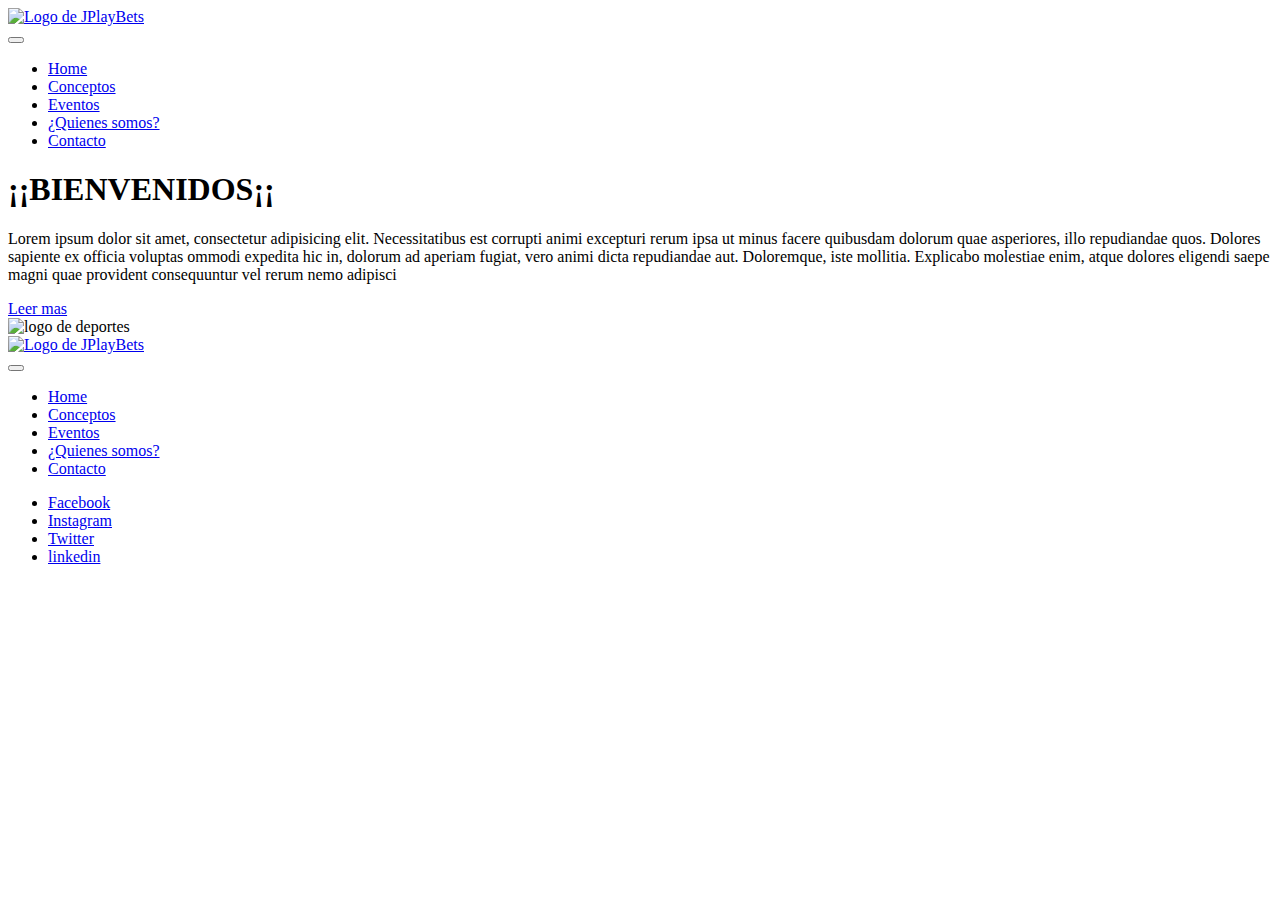
==== index.html @ 18a07959 "cambio ruta logo" ====
<!DOCTYPE html>
<html lang="en">
    <head>
        <meta charset="UTF-8">
        <meta http-equiv="X-UA-Compatible" content="IE=edge">
        <meta name="viewport" content="width=device-width, initial-scale=1.0">
        <title>JPlayBets.co</title>
        <link rel="preconnect" href="https://fonts.googleapis.com">
        <link rel="preconnect" href="https://fonts.gstatic.com" crossorigin>
        <link href="https://fonts.googleapis.com/css2?family=Roboto:ital,wght@1,300&family=Source+Sans+Pro:ital@1&display=swap" rel="stylesheet">
        <script src="https://kit.fontawesome.com/f95e17dc74.js" crossorigin="anonymous"></script>
        <link rel="icon" type="img/png" sizes="32*32" href="../img/favicon.png">

        <!--BOOTSRAP-->
        <!-- CSS only -->
        <link href="https://cdn.jsdelivr.net/npm/bootstrap@5.2.2/dist/css/bootstrap.min.css" rel="stylesheet" integrity="sha384-Zenh87qX5JnK2Jl0vWa8Ck2rdkQ2Bzep5IDxbcnCeuOxjzrPF/et3URy9Bv1WTRi" crossorigin="anonymous">

        <!--CSS MAIN-->
        <link rel="stylesheet" href="./css/estilos.css">
    </head>
    <body>

        <header class="site_header">
            <nav class="navbar navbar-expand-lg">
                <div class="container-fluid">
                    <div class="div_header">
                        <a href="index.html">
                        <img class="logo_header w-100 h-100" src="./img/logotipo.png" alt="Logo de JPlayBets">
                        </a>
                    </div>
                    <button class="navbar-toggler" type="button" data-bs-toggle="collapse" data-bs-target="#navbarNav" aria-controls="navbarNav" aria-expanded="false" aria-label="Toggle navigation">
                        <span class="navbar-toggler-icon"></span>
                    </button>
                    <div class="collapse navbar-collapse menu_header" id="navbarNav">
                        <ul class="navbar-nav submenu_header ms-auto">
                            <li class="nav-item option_header">
                                <a class="nav-link item_header" href="/index.html" target="_blank">Home</a>
                            </li>
                            <li class="nav-item option_header">
                                <a class="nav-link item_header" href="./pages/conceptos.html" target="_blank">Conceptos</a>
                            </li>
                            <li class="nav-item option_header">
                                <a class="nav-link item_header" href="./pages/eventos.html" target="_blank">Eventos</a>
                            </li>
                            <li class="nav-item option_header">
                                <a class="nav-link item_header" href="./pages/quienes_somos.html" target="_blank">¿Quienes somos?</a>
                            </li >
                            <li class="nav-item option_header">
                                <a class="nav-link item_header" href="./pages/contacto.html" target="_blank">Contacto</a>
                            </li>
                        </ul>
                    </div>
                </div>
            </nav>
        </header>

        <main id="main_home">
            <div class="container_home">
                <h1><span class="admiracion_h1">¡¡</span>BIENVENIDOS<span class="admiracion_h1">¡¡</span></h1>
                <p>Lorem ipsum dolor sit amet, consectetur adipisicing elit. Necessitatibus est corrupti animi excepturi rerum ipsa ut minus facere quibusdam dolorum quae asperiores, illo repudiandae quos. Dolores sapiente ex officia voluptas ommodi expedita hic in, dolorum ad aperiam fugiat, vero animi dicta repudiandae aut. Doloremque, iste mollitia. Explicabo molestiae enim, atque dolores eligendi saepe magni quae provident consequuntur vel rerum nemo adipisci</p>
                <div class="botton_home">
                    <a href="./pages/conceptos.html">Leer mas</a>
                </div>
            </div>
            <div class="container_img_home">
                <img class="img_home" src="./img/home_img.jpg" alt="logo de deportes">
            </div>
        </main>

        <footer class="footer_site">
            <nav class="navbar navbar-expand-lg">
                <div class="container-fluid">
                    <div class="div_footer">
                        <a href="index.html">
                        <img class="logo_footer w-100 h-100" src="./img/logotipo.png" alt="Logo de JPlayBets">
                        </a>
                    </div>
                    <button class="navbar-toggler" type="button" data-bs-toggle="collapse" data-bs-target="#navbarNav" aria-controls="navbarNav" aria-expanded="false" aria-label="Toggle navigation">
                        <span class="navbar-toggler-icon"></span>
                    </button>
                    <div class="collapse navbar-collapse menu_footer" id="navbarNav">
                        <ul class="navbar-nav submenu_footer ms-auto">
                            <li class="nav-item option_footer">
                                <a class="nav-link item_footer" href="/index.html" target="_blank">Home</a>
                            </li>
                            <li class="nav-item option_footer">
                                <a class="nav-link item_footer" href="./pages/conceptos.html" target="_blank">Conceptos</a>
                            </li>
                            <li class="nav-item option_footer">
                                <a class="nav-link item_footer" href="./pages/eventos.html" target="_blank">Eventos</a>
                            </li>
                            <li class="nav-item option_footer">
                                <a class="nav-link item_footer" href="./pages/quienes_somos.html" target="_blank">¿Quienes somos?</a>
                            </li >
                            <li class="nav-item option_footer">
                                <a class="nav-link item_footer" href="./pages/contacto.html" target="_blank">Contacto</a>
                            </li>
                        </ul>
                    </div>
                    <div class="collapse navbar-collapse menu_footer" id="navbarNav">
                        <ul class="navbar-nav submenu_footer ms-auto">
                            <li class="nav-item option_footer">
                                <a class="item_footer" href="https://es-la.facebook.com/" target="_blank"><i class="fa-brands fa-square-facebook"></i>Facebook</a>
                            </li>
                            <li class="nav-item option_footer">
                                <a class="item_footer" href="https://www.instagram.com/" target="_blank"><i class="fa-brands fa-square-instagram"></i>Instagram</a>
                            </li>
                            <li class="nav-item option_footer">
                                <a class="item_footer" href="https://twitter.com/" target="_blank"><i class="fa-brands fa-square-twitter"></i>Twitter</a>
                            </li>
                            <li class="nav-item option_footer">
                                <a class="item_footer" href="https://www.linkedin.com/" target="_blank"><i class="fa-brands fa-linkedin"></i>linkedin</a></li>
                            </li >
                        </ul>
                    </div>
                </div>
            </nav>
        </footer>
        <!-- BOOTSRAP JS -->
        <script src="https://cdn.jsdelivr.net/npm/bootstrap@5.2.2/dist/js/bootstrap.bundle.min.js" integrity="sha384-OERcA2EqjJCMA+/3y+gxIOqMEjwtxJY7qPCqsdltbNJuaOe923+mo//f6V8Qbsw3" crossorigin="anonymous"></script>
    </body>
</html>
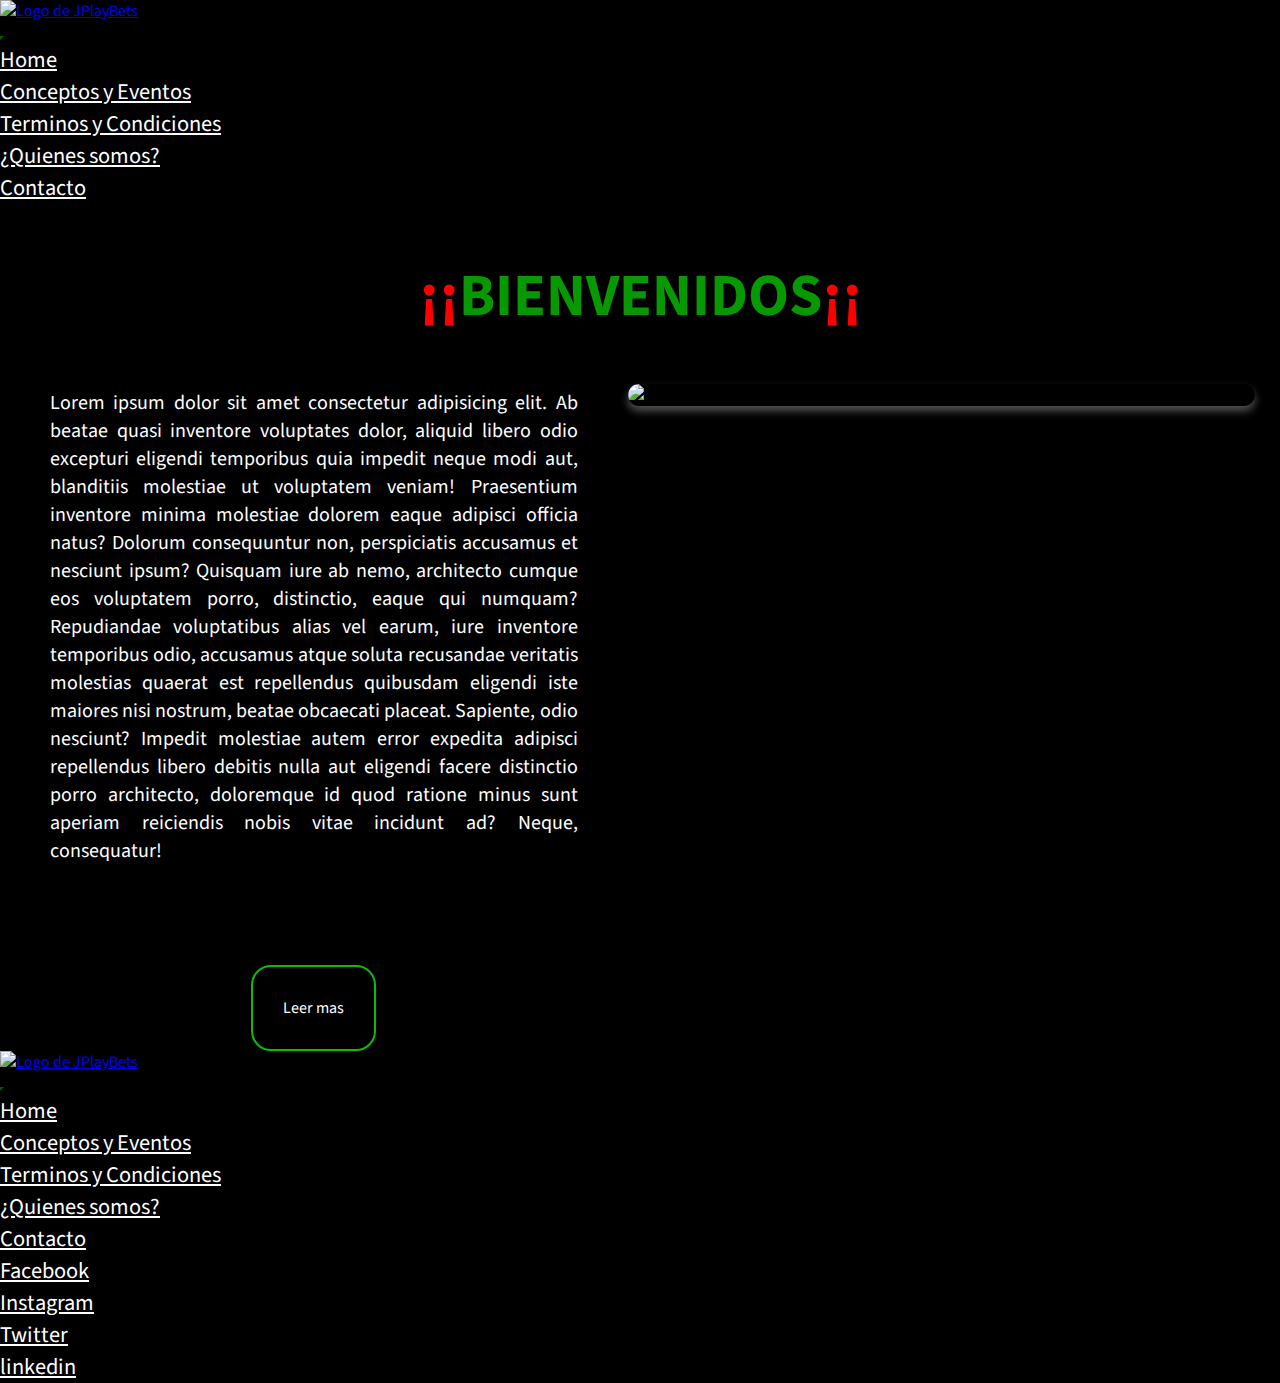
==== commit 83952cab: "sccs desktop" ====
--- a/index.html
+++ b/index.html
@@ -9,7 +9,7 @@
         <link rel="preconnect" href="https://fonts.gstatic.com" crossorigin>
         <link href="https://fonts.googleapis.com/css2?family=Roboto:ital,wght@1,300&family=Source+Sans+Pro:ital@1&display=swap" rel="stylesheet">
         <script src="https://kit.fontawesome.com/f95e17dc74.js" crossorigin="anonymous"></script>
-        <link rel="icon" type="img/png" sizes="32*32" href="../img/favicon.png">
+        <link rel="icon" type="img/png" sizes="32*32" href="img/favicon.png">
 
         <!--BOOTSRAP-->
         <!-- CSS only -->
@@ -34,19 +34,19 @@
                     <div class="collapse navbar-collapse menu_header" id="navbarNav">
                         <ul class="navbar-nav submenu_header ms-auto">
                             <li class="nav-item option_header">
-                                <a class="nav-link item_header" href="/index.html" target="_blank">Home</a>
+                                <a class="nav-link item_header" href="index.html" target="">Home</a>
                             </li>
                             <li class="nav-item option_header">
-                                <a class="nav-link item_header" href="./pages/conceptos.html" target="_blank">Conceptos</a>
+                                <a class="nav-link item_header" href="./pages/conceptos_y_eventos.html" target="">Conceptos y Eventos</a>
                             </li>
                             <li class="nav-item option_header">
-                                <a class="nav-link item_header" href="./pages/eventos.html" target="_blank">Eventos</a>
+                                <a class="nav-link item_header" href="./pages/tyc.html" target="">Terminos y Condiciones</a>
                             </li>
                             <li class="nav-item option_header">
-                                <a class="nav-link item_header" href="./pages/quienes_somos.html" target="_blank">¿Quienes somos?</a>
+                                <a class="nav-link item_header" href="./pages/quienes_somos.html" target="">¿Quienes somos?</a>
                             </li >
                             <li class="nav-item option_header">
-                                <a class="nav-link item_header" href="./pages/contacto.html" target="_blank">Contacto</a>
+                                <a class="nav-link item_header" href="./pages/contacto.html" target="">Contacto</a>
                             </li>
                         </ul>
                     </div>
@@ -54,16 +54,23 @@
             </nav>
         </header>
 
-        <main id="main_home">
-            <div class="container_home">
-                <h1><span class="admiracion_h1">¡¡</span>BIENVENIDOS<span class="admiracion_h1">¡¡</span></h1>
-                <p>Lorem ipsum dolor sit amet, consectetur adipisicing elit. Necessitatibus est corrupti animi excepturi rerum ipsa ut minus facere quibusdam dolorum quae asperiores, illo repudiandae quos. Dolores sapiente ex officia voluptas ommodi expedita hic in, dolorum ad aperiam fugiat, vero animi dicta repudiandae aut. Doloremque, iste mollitia. Explicabo molestiae enim, atque dolores eligendi saepe magni quae provident consequuntur vel rerum nemo adipisci</p>
-                <div class="botton_home">
-                    <a href="./pages/conceptos.html">Leer mas</a>
+        <main class="main_home">
+            <h1 class="text-center tittle_home"><span class="admiracion_h1">¡¡</span>BIENVENIDOS<span class="admiracion_h1">¡¡</span></h1>
+            <div class="div_main">
+                <div class="container_home">
+                    <div class="p_main">
+                        <p>Lorem ipsum dolor sit amet consectetur adipisicing elit. Ab beatae quasi inventore voluptates dolor, aliquid libero odio excepturi eligendi temporibus quia impedit neque modi aut, blanditiis molestiae ut voluptatem veniam!
+                        Praesentium inventore minima molestiae dolorem eaque adipisci officia natus? Dolorum consequuntur non, perspiciatis accusamus et nesciunt ipsum? Quisquam iure ab nemo, architecto cumque eos voluptatem porro, distinctio, eaque qui numquam?
+                        Repudiandae voluptatibus alias vel earum, iure inventore temporibus odio, accusamus atque soluta recusandae veritatis molestias quaerat est repellendus quibusdam eligendi iste maiores nisi nostrum, beatae obcaecati placeat. Sapiente, odio nesciunt? Impedit molestiae autem error expedita adipisci repellendus libero debitis nulla aut eligendi facere distinctio porro architecto, doloremque id quod ratione minus sunt aperiam reiciendis nobis vitae incidunt ad? Neque, consequatur!
+                        </p>
+                    </div>
+                    <div class="botton_home">
+                        <a href="./pages/conceptos_y_eventos.html">Leer mas</a>
+                    </div>
                 </div>
-            </div>
-            <div class="container_img_home">
-                <img class="img_home" src="./img/home_img.jpg" alt="logo de deportes">
+                <div class="container_img_home">
+                    <img class="img_home" src="./img/home_img.jpg" alt="logo de deportes">
+                </div>
             </div>
         </main>
 
@@ -81,19 +88,19 @@
                     <div class="collapse navbar-collapse menu_footer" id="navbarNav">
                         <ul class="navbar-nav submenu_footer ms-auto">
                             <li class="nav-item option_footer">
-                                <a class="nav-link item_footer" href="/index.html" target="_blank">Home</a>
+                                <a class="nav-link item_footer" href="index.html" target="">Home</a>
                             </li>
                             <li class="nav-item option_footer">
-                                <a class="nav-link item_footer" href="./pages/conceptos.html" target="_blank">Conceptos</a>
+                                <a class="nav-link item_footer" href="./pages/conceptos_y_eventos.html" target="">Conceptos y Eventos</a>
                             </li>
                             <li class="nav-item option_footer">
-                                <a class="nav-link item_footer" href="./pages/eventos.html" target="_blank">Eventos</a>
+                                <a class="nav-link item_footer" href="./pages/tyc.html" target="">Terminos y Condiciones</a>
                             </li>
                             <li class="nav-item option_footer">
-                                <a class="nav-link item_footer" href="./pages/quienes_somos.html" target="_blank">¿Quienes somos?</a>
+                                <a class="nav-link item_footer" href="./pages/quienes_somos.html" target="">¿Quienes somos?</a>
                             </li >
                             <li class="nav-item option_footer">
-                                <a class="nav-link item_footer" href="./pages/contacto.html" target="_blank">Contacto</a>
+                                <a class="nav-link item_footer" href="./pages/contacto.html" target="">Contacto</a>
                             </li>
                         </ul>
                     </div>
--- a/css/estilos.css
+++ b/css/estilos.css
@@ -0,0 +1,559 @@
+* {
+  margin: 0;
+  padding: 0;
+  font-family: "Source Sans Pro", sans-serif;
+}
+
+html {
+  overflow-x: hidden;
+}
+
+.site_header {
+  background-color: #000000;
+  width: 100%;
+}
+.site_header .logo_header {
+  display: flex;
+  height: 50%;
+}
+.site_header .item_header {
+  color: white;
+  margin-right: 20px;
+  font-size: 140%;
+}
+.site_header .menu_header .option_header:hover .item_header {
+  background-color: rgba(12, 206, 5, 0.904);
+  border-radius: 5px;
+  color: black;
+}
+.site_header .navbar-toggler {
+  background-color: rgb(2, 90, 2);
+  border-color: rgb(2, 90, 2);
+}
+
+.main_home .tittle_home {
+  font-size: 60px;
+  text-align: center;
+  margin-top: 50px;
+  color: rgba(8, 168, 2, 0.904);
+}
+.main_home .tittle_home .admiracion_h1 {
+  color: red;
+}
+.main_home .div_main {
+  display: flex;
+}
+.main_home .div_main .container_home {
+  width: fit-content;
+}
+.main_home .div_main .container_home .p_main {
+  font-size: 20px;
+  text-align: justify;
+  color: rgb(255, 255, 255);
+  margin: 50px 50px;
+  text-align: justify;
+  font-size: 20px;
+}
+.main_home .div_main .container_home .botton_home {
+  text-align: center;
+}
+.main_home .div_main .container_home .botton_home a {
+  text-decoration: none;
+  border-radius: 20px;
+  border: 2px solid rgba(12, 206, 5, 0.904);
+  padding: 30px;
+  color: rgb(255, 255, 255);
+  display: inline-block;
+  margin-top: 50px;
+}
+.main_home .div_main .container_img_home {
+  width: 100vw;
+  max-width: 1000px;
+  min-width: 320px;
+  margin-right: 25px;
+  margin-top: 45px;
+}
+.main_home .div_main .container_img_home img {
+  display: flex;
+  width: 100%;
+  border-radius: 20px;
+  box-shadow: 0px 5px 8px rgba(93, 92, 92, 0.904);
+}
+
+.footer_site {
+  background-color: #000000;
+  width: 100%;
+}
+.footer_site .logo_header {
+  display: flex;
+  height: 50%;
+}
+.footer_site .item_footer {
+  color: white;
+  margin-right: 20px;
+  font-size: 140%;
+}
+.footer_site .menu_footer .option_footer:hover .item_footer {
+  background-color: rgba(12, 206, 5, 0.904);
+  border-radius: 5px;
+  color: black;
+}
+.footer_site .navbar-toggler {
+  background-color: rgb(2, 90, 2);
+  border-color: rgb(2, 90, 2);
+}
+
+* {
+  margin: 0;
+  padding: 0;
+  font-family: "Source Sans Pro", sans-serif;
+}
+
+body {
+  background-color: #000000;
+}
+
+.site_header {
+  background-color: #000000;
+  width: 100%;
+}
+.site_header .logo_header {
+  display: flex;
+  height: 50%;
+}
+.site_header .item_header {
+  color: white;
+  margin-right: 20px;
+  font-size: 140%;
+}
+.site_header .menu_header .option_header:hover .item_header {
+  background-color: rgba(12, 206, 5, 0.904);
+  border-radius: 5px;
+  color: black;
+}
+.site_header .navbar-toggler {
+  background-color: rgb(2, 90, 2);
+  border-color: rgb(2, 90, 2);
+}
+
+.container_conceptos_main {
+  background-color: #000000;
+  margin-bottom: 50px;
+}
+.container_conceptos_main .content_tittle_conceptos {
+  margin-right: 50px;
+  margin-left: 50px;
+}
+.container_conceptos_main .content_tittle_conceptos .tittle_conceptos_main {
+  text-align: center;
+  color: rgb(255, 255, 255);
+  font-size: 60px;
+}
+.container_conceptos_main .content_tittle_conceptos .content_p_main {
+  text-align: justify;
+  margin: 50px 70px;
+  color: rgb(255, 255, 255);
+}
+.container_conceptos_main .container_main {
+  margin-right: 50px;
+  margin-left: 15%;
+  /* CARD-MAIN */
+  /*HOVER-CARD-MAIN*/
+}
+.container_conceptos_main .container_main .article_main {
+  align-content: center;
+}
+.container_conceptos_main .container_main .card {
+  margin-top: 50px;
+  width: 190px;
+  height: 254px;
+  border-radius: 20px;
+  background: #ffffff;
+  position: relative;
+  padding: 1.8rem;
+  border: 2px solid rgb(0, 0, 0);
+  transition: 0.5s ease-out;
+  overflow: visible;
+  /*Text-CARD-MAIN*/
+}
+.container_conceptos_main .container_main .card .card-details {
+  color: rgb(162, 1, 1);
+  height: 100%;
+  gap: 0.5em;
+  display: grid;
+  place-content: center;
+}
+.container_conceptos_main .container_main .card .card-button {
+  transform: translate(-50%, 125%);
+  width: 60%;
+  border-radius: 1rem;
+  border: none;
+  background-color: #007d1d;
+  color: rgb(0, 0, 0);
+  font-size: 1rem;
+  padding: 0.5rem 1rem;
+  position: absolute;
+  left: 50%;
+  bottom: 0;
+  opacity: 0;
+  transition: 0.3s ease-out;
+}
+.container_conceptos_main .container_main .card .text-body {
+  color: #000000;
+}
+.container_conceptos_main .container_main .card .text-tittle {
+  font-size: 1.5em;
+  font-weight: bold;
+  color: rgba(0, 0, 0, 0.904);
+}
+.container_conceptos_main .container_main .card .text-subtittle {
+  color: rgb(255, 255, 255);
+}
+.container_conceptos_main .container_main .card:hover {
+  border-color: rgba(12, 206, 5, 0.904);
+  box-shadow: 0 4px 18px 0 rgba(12, 206, 5, 0.904);
+  background-color: rgba(12, 206, 5, 0.904);
+}
+.container_conceptos_main .container_main .card:hover .card-button {
+  transform: translate(-50%, 50%);
+  opacity: 1;
+}
+.container_conceptos_main .tittle_eventos {
+  color: rgba(255, 255, 255, 0.904);
+  text-align: left;
+  font-size: 40px;
+  margin-top: 50px;
+}
+
+.footer_site {
+  background-color: #000000;
+  width: 100%;
+}
+.footer_site .logo_header {
+  display: flex;
+  height: 50%;
+}
+.footer_site .item_footer {
+  color: white;
+  margin-right: 20px;
+  font-size: 140%;
+}
+.footer_site .menu_footer .option_footer:hover .item_footer {
+  background-color: rgba(12, 206, 5, 0.904);
+  border-radius: 5px;
+  color: black;
+}
+.footer_site .navbar-toggler {
+  background-color: rgb(2, 90, 2);
+  border-color: rgb(2, 90, 2);
+}
+
+* {
+  margin: 0;
+  padding: 0;
+  font-family: "Source Sans Pro", sans-serif;
+}
+
+body {
+  background-color: #000000;
+}
+
+.site_header {
+  background-color: #000000;
+  width: 100%;
+}
+.site_header .logo_header {
+  display: flex;
+  height: 50%;
+}
+.site_header .item_header {
+  color: white;
+  margin-right: 20px;
+  font-size: 140%;
+}
+.site_header .menu_header .option_header:hover .item_header {
+  background-color: rgba(12, 206, 5, 0.904);
+  border-radius: 5px;
+  color: black;
+}
+.site_header .navbar-toggler {
+  background-color: rgb(2, 90, 2);
+  border-color: rgb(2, 90, 2);
+}
+
+.container_main {
+  color: rgba(255, 255, 255, 0.904);
+  margin: 70px 70px;
+}
+.container_main .p_main {
+  font-size: 15px;
+  margin-top: 25px;
+}
+.container_main .tittle_main {
+  font-size: 60px;
+}
+.container_main .p_main {
+  font-size: 25px;
+}
+.container_main .container_section_main {
+  margin: 50px 50px;
+}
+.container_main .container_section_main .subtittle_main {
+  font-size: 50px;
+}
+.container_main .container_section_main .container_tyc .p_tittle {
+  margin-top: 25px;
+  margin-left: 25px;
+}
+.container_main .container_section_main .container_tyc .tyc_eventos {
+  border-radius: 20px;
+  border: 2px solid rgba(255, 255, 255, 0.904);
+  padding: 20px;
+  background-color: rgba(255, 255, 255, 0.904);
+  color: rgba(0, 0, 0, 0.904);
+}
+.container_main .container_section_main .container_tyc .tyc_eventos {
+  margin-left: 60px;
+}
+
+.footer_site {
+  background-color: #000000;
+  width: 100%;
+}
+.footer_site .logo_header {
+  display: flex;
+  height: 50%;
+}
+.footer_site .item_footer {
+  color: white;
+  margin-right: 20px;
+  font-size: 140%;
+}
+.footer_site .menu_footer .option_footer:hover .item_footer {
+  background-color: rgba(12, 206, 5, 0.904);
+  border-radius: 5px;
+  color: black;
+}
+.footer_site .navbar-toggler {
+  background-color: rgb(2, 90, 2);
+  border-color: rgb(2, 90, 2);
+}
+
+* {
+  margin: 0;
+  padding: 0;
+  font-family: "Source Sans Pro", sans-serif;
+}
+
+body {
+  background-color: #000000;
+}
+
+.site_header {
+  background-color: #000000;
+  width: 100%;
+}
+.site_header .logo_header {
+  display: flex;
+  height: 50%;
+}
+.site_header .item_header {
+  color: white;
+  margin-right: 20px;
+  font-size: 140%;
+}
+.site_header .menu_header .option_header:hover .item_header {
+  background-color: rgba(12, 206, 5, 0.904);
+  border-radius: 5px;
+  color: black;
+}
+.site_header .navbar-toggler {
+  background-color: rgb(2, 90, 2);
+  border-color: rgb(2, 90, 2);
+}
+
+.container_main .tittle_main {
+  font-size: 60px;
+  margin-bottom: 50px;
+}
+.container_main .qs_container {
+  display: flex;
+}
+.container_main .qs_container .general_main {
+  width: 100vw;
+  max-width: 1000px;
+  min-width: 320px;
+  margin-right: 25px;
+  margin-top: 25px;
+}
+.container_main .qs_container .general_main img {
+  display: flex;
+  width: 100%;
+  border-radius: 20px;
+  box-shadow: 0px 5px 8px rgba(93, 92, 92, 0.904);
+}
+.container_main .qs_container .p_main {
+  font-size: 20px;
+  text-align: justify;
+  width: fit-content;
+}
+.container_main .qs_container .p_main .button_contacto {
+  text-align: center;
+}
+.container_main .qs_container .p_main .button_contacto a {
+  text-decoration: none;
+  border-radius: 20px;
+  border: 2px solid rgba(12, 206, 5, 0.904);
+  padding: 30px;
+  color: rgb(255, 255, 255);
+  display: inline-block;
+  margin-top: 50px;
+}
+
+.footer_site {
+  background-color: #000000;
+  width: 100%;
+}
+.footer_site .logo_header {
+  display: flex;
+  height: 50%;
+}
+.footer_site .item_footer {
+  color: white;
+  margin-right: 20px;
+  font-size: 140%;
+}
+.footer_site .menu_footer .option_footer:hover .item_footer {
+  background-color: rgba(12, 206, 5, 0.904);
+  border-radius: 5px;
+  color: black;
+}
+.footer_site .navbar-toggler {
+  background-color: rgb(2, 90, 2);
+  border-color: rgb(2, 90, 2);
+}
+
+* {
+  margin: 0;
+  padding: 0;
+  font-family: "Source Sans Pro", sans-serif;
+}
+
+html {
+  overflow-x: hidden;
+}
+
+.site_header {
+  background-color: #000000;
+  width: 100%;
+}
+.site_header .logo_header {
+  display: flex;
+  height: 50%;
+}
+.site_header .item_header {
+  color: white;
+  margin-right: 20px;
+  font-size: 140%;
+}
+.site_header .menu_header .option_header:hover .item_header {
+  background-color: rgba(12, 206, 5, 0.904);
+  border-radius: 5px;
+  color: black;
+}
+.site_header .navbar-toggler {
+  background-color: rgb(2, 90, 2);
+  border-color: rgb(2, 90, 2);
+}
+
+.container_main .tittle_main {
+  font-size: 60px;
+  text-align: center;
+  margin-top: 30px;
+  color: rgba(255, 255, 255, 0.904);
+}
+.container_main .info_main {
+  width: fit-content;
+  display: flex;
+}
+.container_main .info_main .general_main {
+  width: 100vw;
+  max-width: 1000px;
+  min-width: 320px;
+  margin-right: 25px;
+  margin-top: 25px;
+}
+.container_main .info_main .general_main img {
+  display: flex;
+  width: 100%;
+  border-radius: 20px;
+  box-shadow: 0px 5px 8px rgba(93, 92, 92, 0.904);
+}
+.container_main .info_main .contacto {
+  margin-top: 30px;
+  width: 100%;
+  padding: 20px;
+  border-radius: 5px;
+  border: 5px solid rgba(12, 206, 5, 0.904);
+}
+.container_main .info_main .contacto h2 {
+  font-size: 45px;
+  text-align: center;
+  margin-bottom: 20px;
+}
+.container_main .info_main .contacto .info_contactar {
+  width: 100%;
+  padding: 10px;
+  border-radius: 5px;
+  margin-bottom: 10px;
+  border: 3px solid rgba(12, 206, 5, 0.904);
+}
+.container_main .info_main .contacto .consulta_info {
+  width: 100%;
+  padding: 40px;
+  border-radius: 5px;
+  margin-bottom: 10px;
+  border: 3px solid rgba(12, 206, 5, 0.904);
+}
+.container_main .info_main .contacto p {
+  color: rgba(255, 255, 255, 0.904);
+}
+.container_main .info_main .contacto p .admiracion_h1 {
+  color: rgba(12, 206, 5, 0.904);
+}
+.container_main .info_main .contacto .button_contactar {
+  width: 20%;
+  background-color: rgba(255, 255, 255, 0.904);
+  border: 2px solid rgba(12, 206, 5, 0.904);
+  border-radius: 20px;
+  padding: 10px;
+}
+.container_main .info_main .contacto .button_contactar:hover {
+  background-color: rgba(12, 206, 5, 0.904);
+  border: 2px solid rgba(12, 206, 5, 0.904);
+}
+
+.footer_site {
+  background-color: #000000;
+  width: 100%;
+}
+.footer_site .logo_header {
+  display: flex;
+  height: 50%;
+}
+.footer_site .item_footer {
+  color: white;
+  margin-right: 20px;
+  font-size: 140%;
+}
+.footer_site .menu_footer .option_footer:hover .item_footer {
+  background-color: rgba(12, 206, 5, 0.904);
+  border-radius: 5px;
+  color: black;
+}
+.footer_site .navbar-toggler {
+  background-color: rgb(2, 90, 2);
+  border-color: rgb(2, 90, 2);
+}
+
+/*# sourceMappingURL=estilos.css.map */
